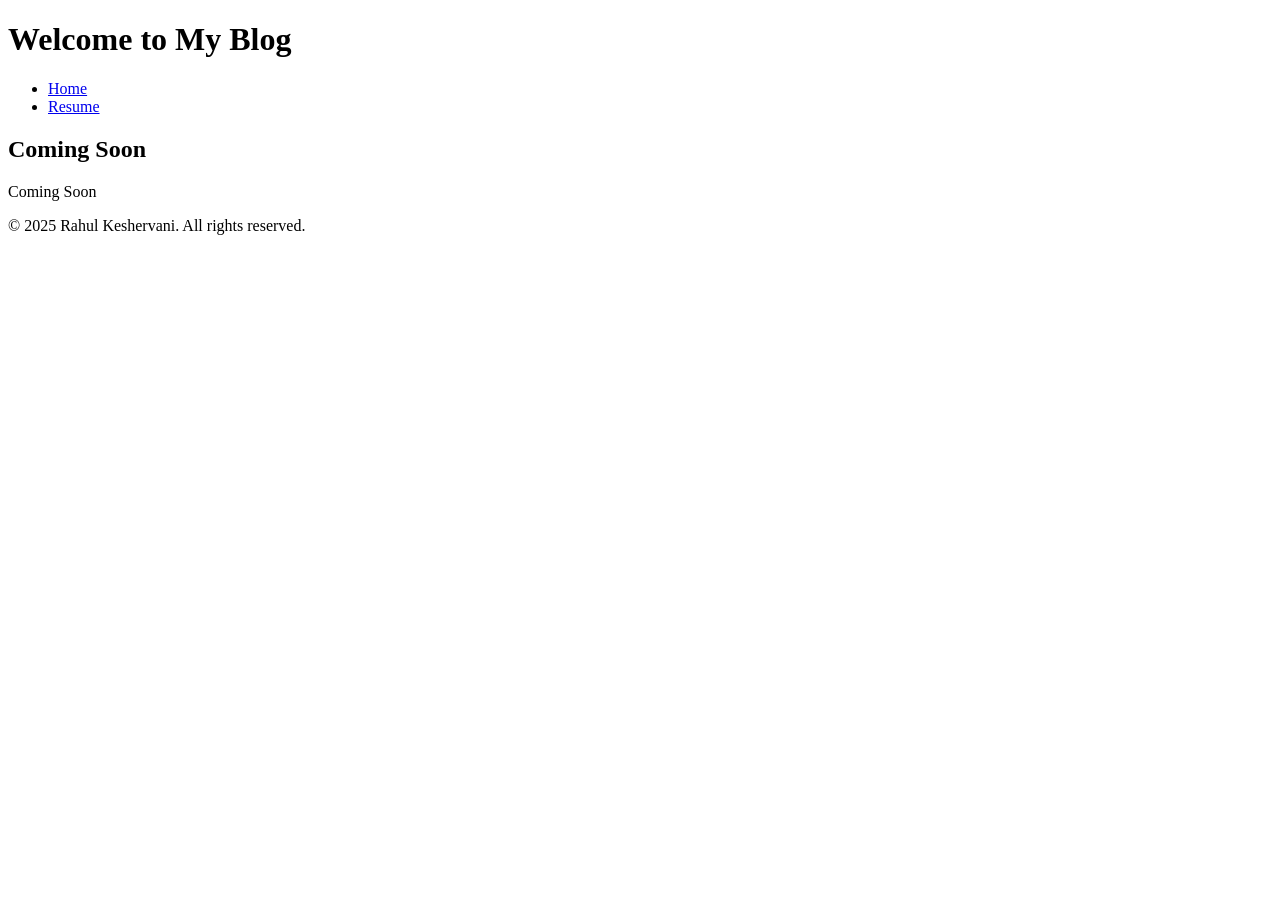
==== blog/blog.html @ a81a2861 "initial blog" ====
<!DOCTYPE html>
<html lang="en">
<head>
    <meta charset="UTF-8">
    <meta name="viewport" content="width=device-width, initial-scale=1.0">
    <link rel="stylesheet" href="../styles.css">
    <title>My Blog</title>
</head>
<body>
    <header>
        <h1>Welcome to My Blog</h1>
        <nav>
            <ul>
                <li><a href="../index.html">Home</a></li>
                <li><a href="../resume/resume.html">Resume</a></li>
            </ul>
        </nav>
    </header>
    <main>
        <article>
            <h2>Coming Soon</h2>
            <p>Coming Soon</p>
        </article>
     
    </main>
    <footer>
        <p>&copy; 2025 Rahul Keshervani. All rights reserved.</p>
    </footer>
</body>
</html>
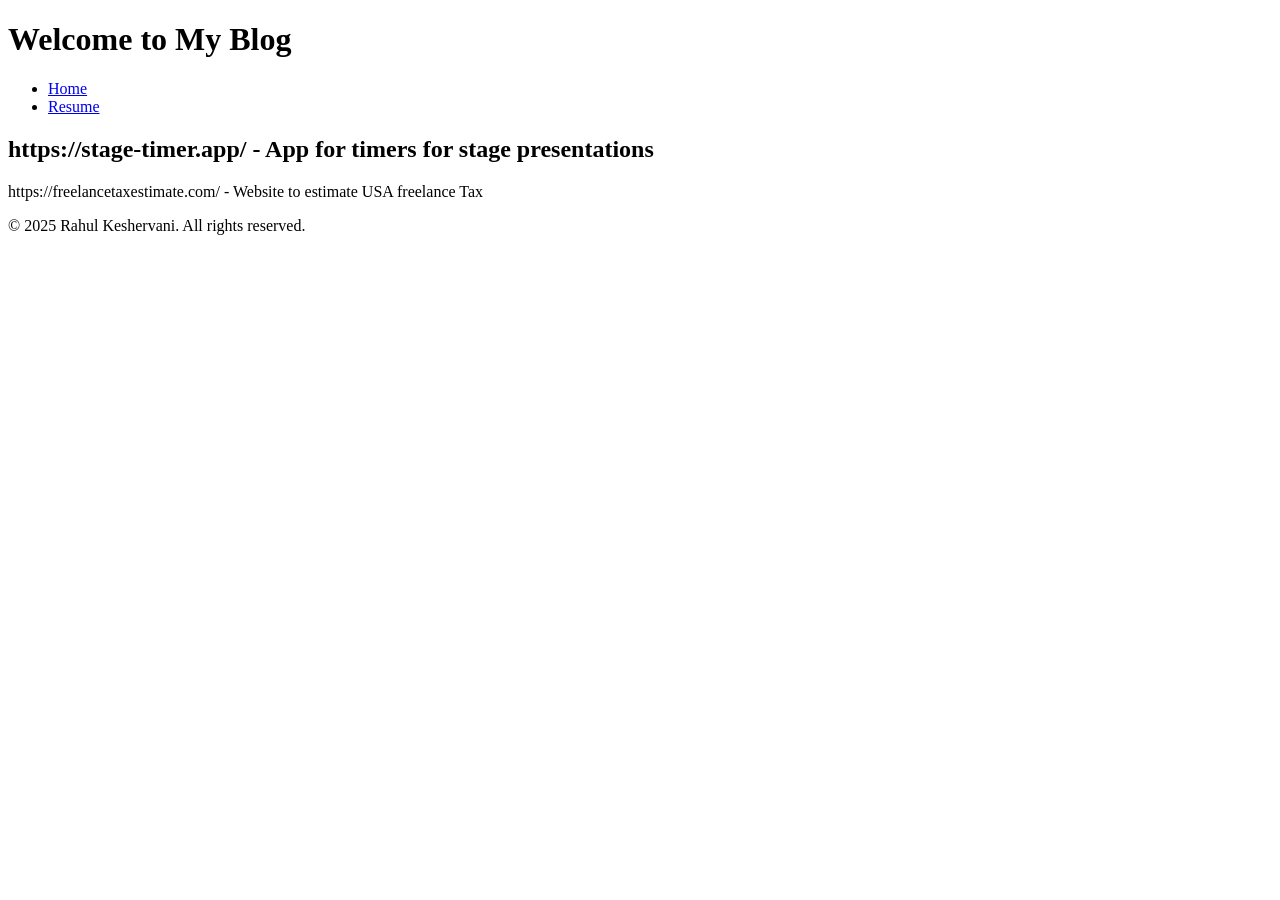
==== commit 996d8943: "Update blog.html" ====
--- a/blog/blog.html
+++ b/blog/blog.html
@@ -18,8 +18,8 @@
     </header>
     <main>
         <article>
-            <h2>Coming Soon</h2>
-            <p>Coming Soon</p>
+            <h2>https://stage-timer.app/ - App for timers for stage presentations</h2>
+            <p>https://freelancetaxestimate.com/ - Website to estimate USA freelance Tax</p>
         </article>
      
     </main>
@@ -27,4 +27,4 @@
         <p>&copy; 2025 Rahul Keshervani. All rights reserved.</p>
     </footer>
 </body>
-</html>+</html>
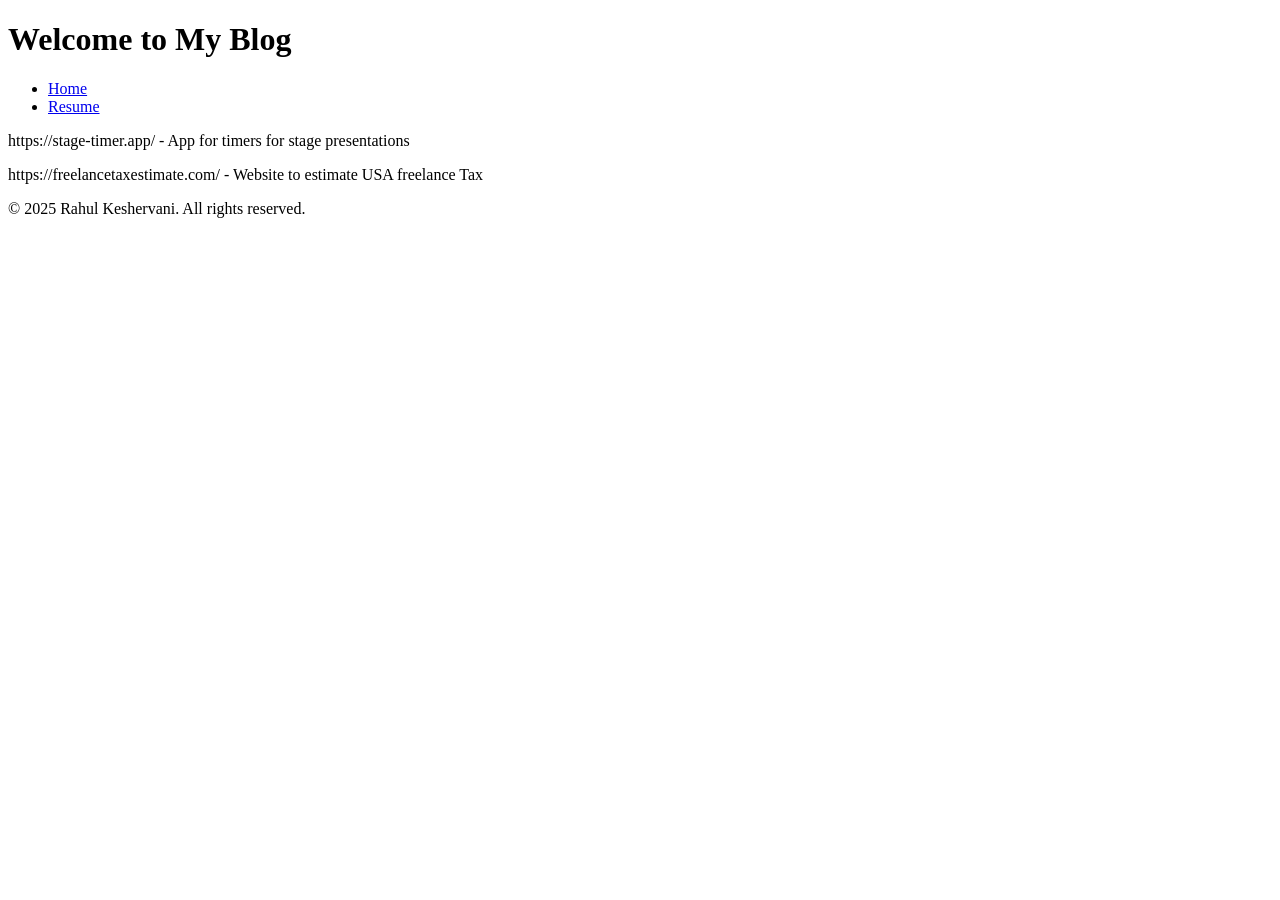
==== commit 7703a631: "Update blog.html" ====
--- a/blog/blog.html
+++ b/blog/blog.html
@@ -18,7 +18,7 @@
     </header>
     <main>
         <article>
-            <h2>https://stage-timer.app/ - App for timers for stage presentations</h2>
+            <p>https://stage-timer.app/ - App for timers for stage presentations</p>
             <p>https://freelancetaxestimate.com/ - Website to estimate USA freelance Tax</p>
         </article>
      
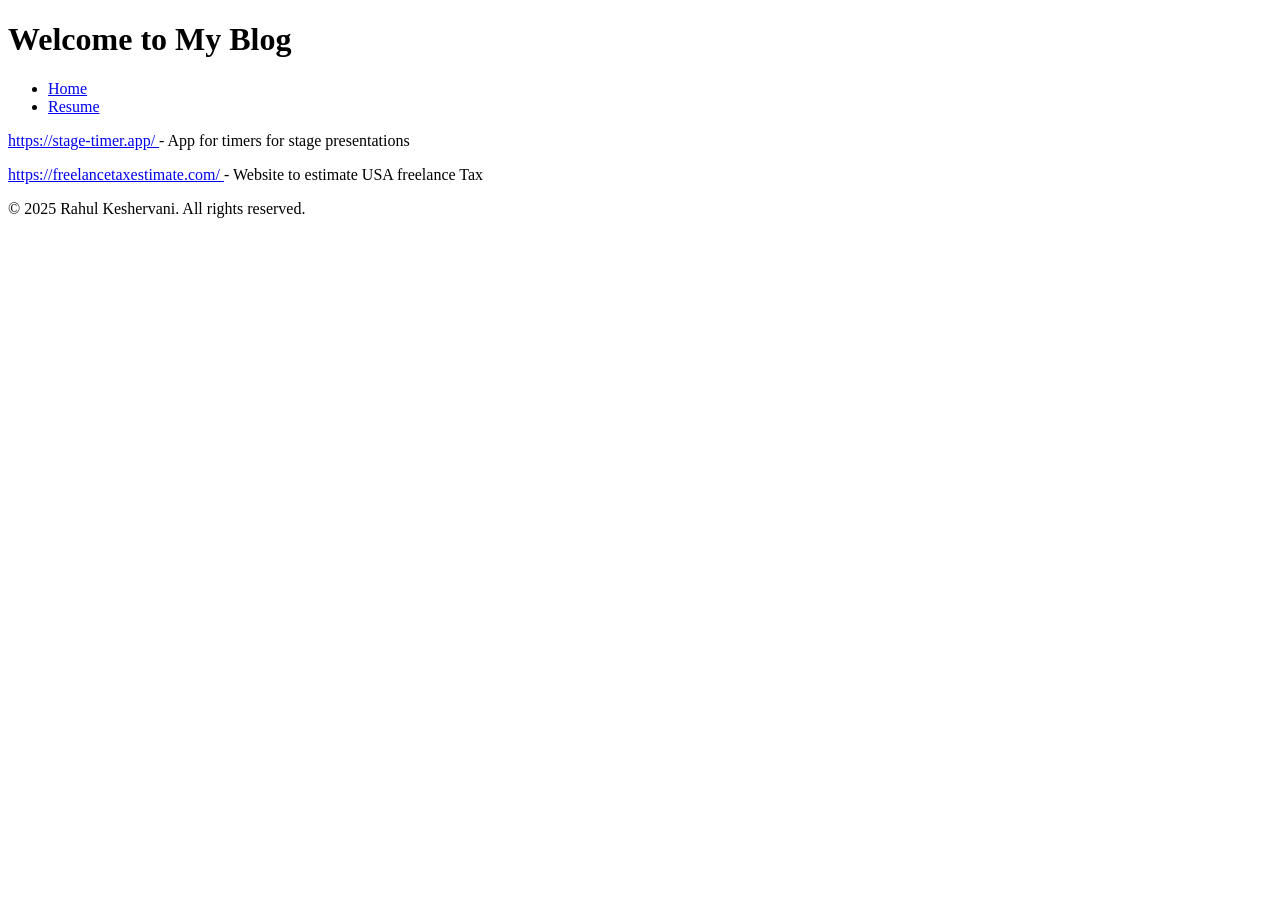
==== commit 5e95d392: "commit" ====
--- a/blog/blog.html
+++ b/blog/blog.html
@@ -18,8 +18,17 @@
     </header>
     <main>
         <article>
-            <p>https://stage-timer.app/ - App for timers for stage presentations</p>
-            <p>https://freelancetaxestimate.com/ - Website to estimate USA freelance Tax</p>
+<p>
+  <a href="https://stage-timer.app/" target="_blank" rel="noopener noreferrer">
+    https://stage-timer.app/
+  </a> - App for timers for stage presentations
+</p>
+
+<p>
+  <a href="https://freelancetaxestimate.com/" target="_blank" rel="noopener noreferrer">
+    https://freelancetaxestimate.com/
+  </a> - Website to estimate USA freelance Tax
+</p>
         </article>
      
     </main>
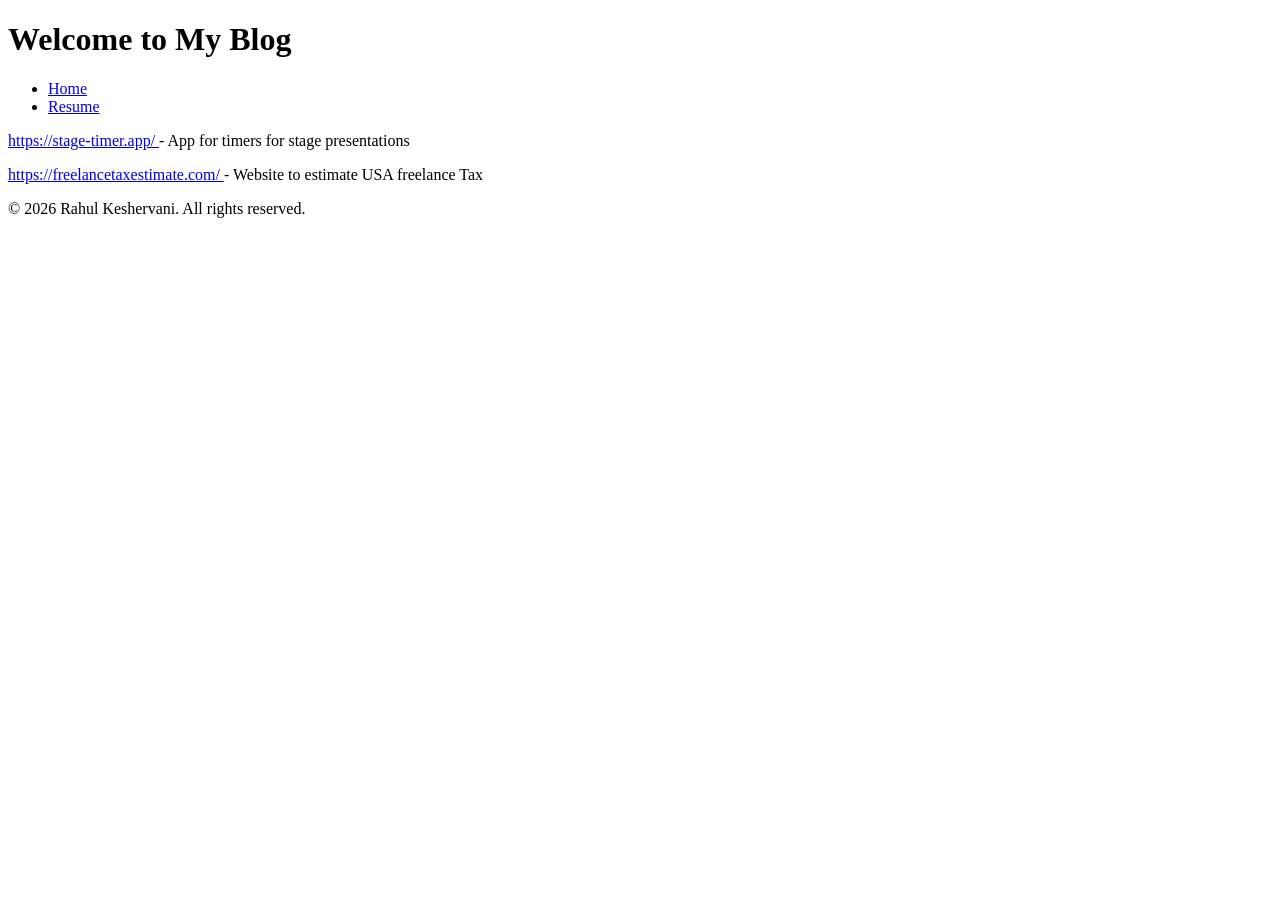
==== commit 88db49b4: "2026 changes" ====
--- a/blog/blog.html
+++ b/blog/blog.html
@@ -33,7 +33,7 @@
      
     </main>
     <footer>
-        <p>&copy; 2025 Rahul Keshervani. All rights reserved.</p>
+        <p>&copy; 2026 Rahul Keshervani. All rights reserved.</p>
     </footer>
 </body>
 </html>
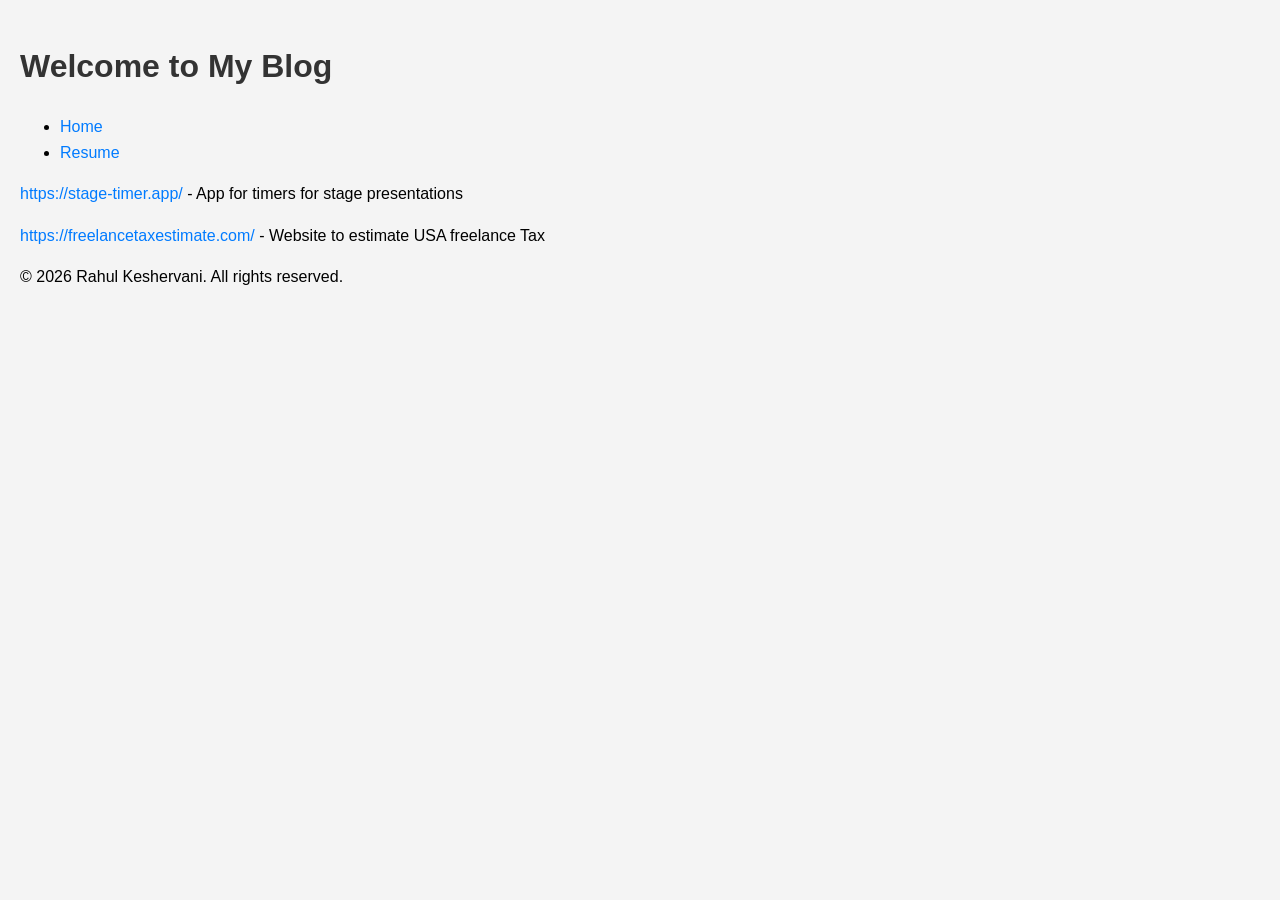
==== commit 40e7c953: "resume updates" ====
--- a/blog/blog.html
+++ b/blog/blog.html
@@ -3,7 +3,7 @@
 <head>
     <meta charset="UTF-8">
     <meta name="viewport" content="width=device-width, initial-scale=1.0">
-    <link rel="stylesheet" href="../styles.css">
+    <link rel="stylesheet" href="styles.css">
     <title>My Blog</title>
 </head>
 <body>
--- a/blog/styles.css
+++ b/blog/styles.css
@@ -0,0 +1,29 @@
+body {
+    font-family: Arial, sans-serif;
+    line-height: 1.6;
+    margin: 0;
+    padding: 20px;
+    background-color: #f4f4f4;
+}
+
+h1, h2, h3 {
+    color: #333;
+}
+
+a {
+    color: #007BFF;
+    text-decoration: none;
+}
+
+a:hover {
+    text-decoration: underline;
+}
+
+.container {
+    max-width: 800px;
+    margin: auto;
+    background: #fff;
+    padding: 20px;
+    border-radius: 5px;
+    box-shadow: 0 0 10px rgba(0, 0, 0, 0.1);
+}
